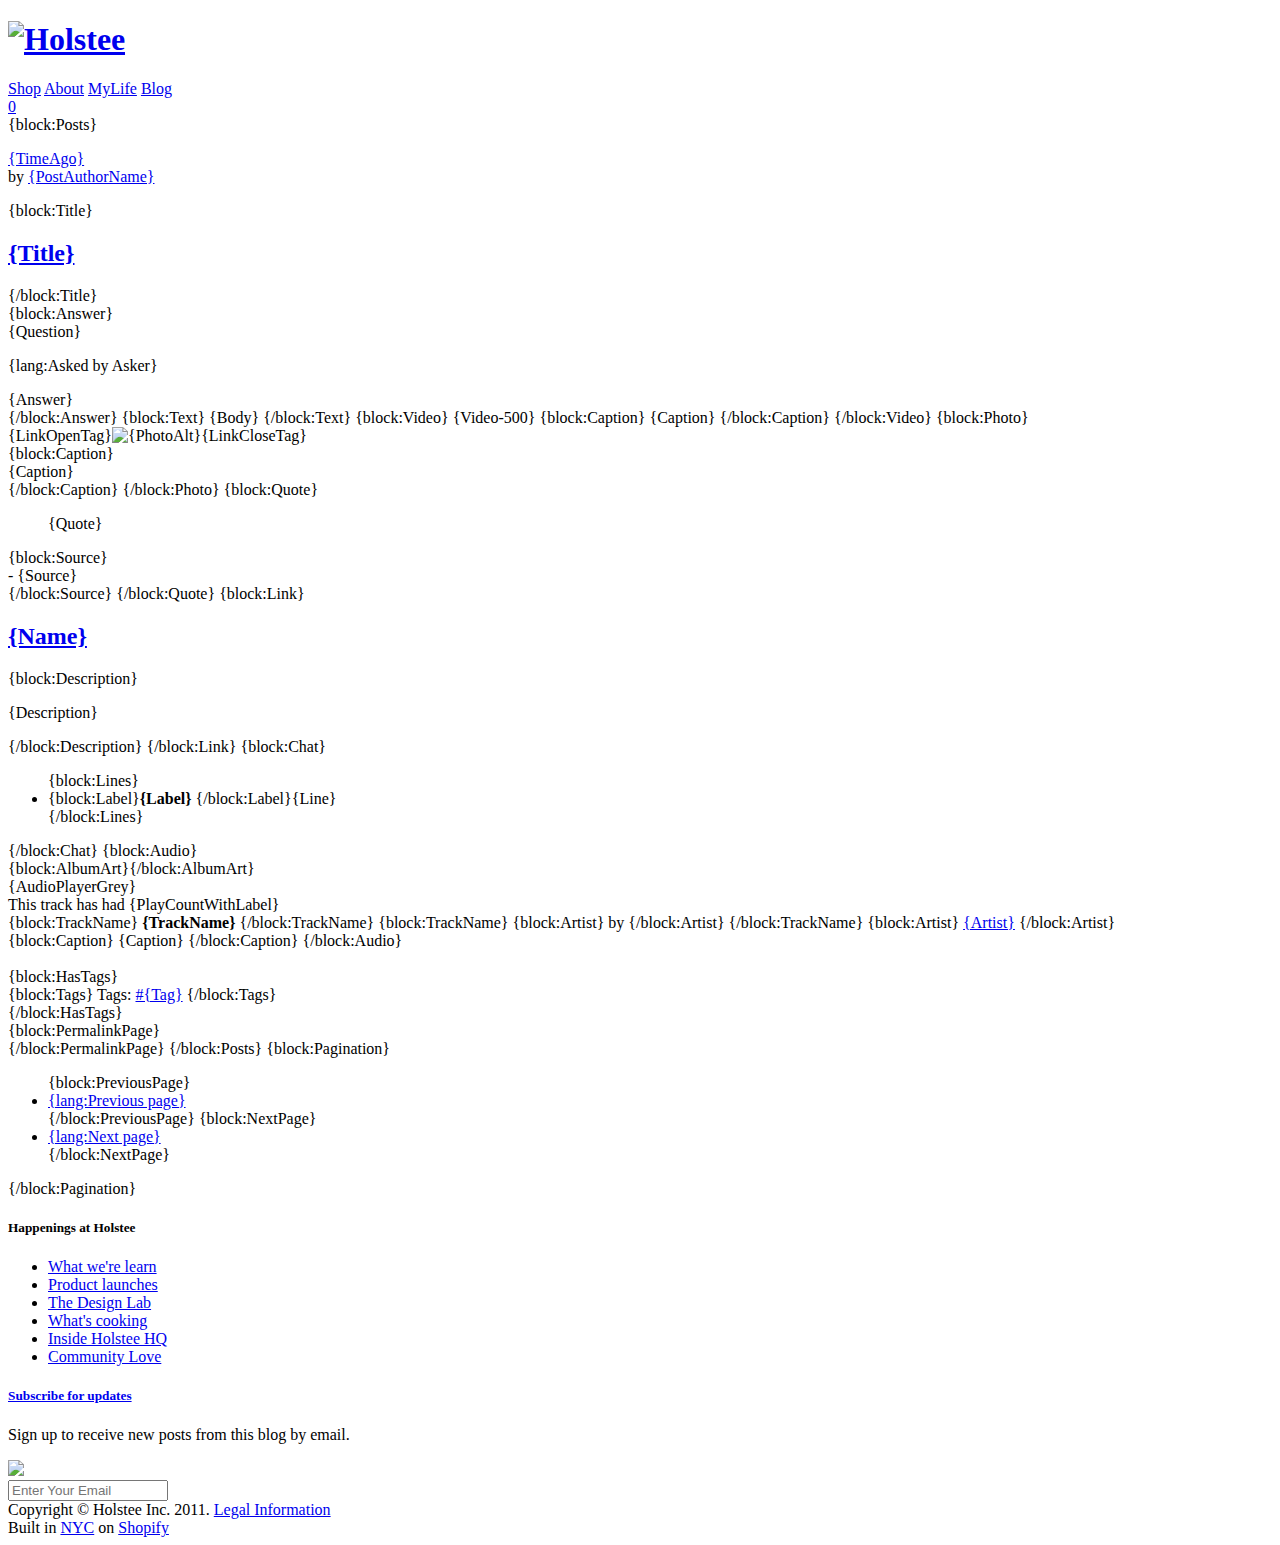
==== tumblr.html @ e674567b "sidebar nav link tags author" ====
<!DOCTYPE html>
<!--[if lt IE 7]>      <html class="no-js lt-ie9 lt-ie8 lt-ie7"> <![endif]-->
<!--[if IE 7]>         <html class="no-js lt-ie9 lt-ie8"> <![endif]-->
<!--[if IE 8]>         <html class="no-js lt-ie9"> <![endif]-->
<!--[if gt IE 8]><!--> <html class="no-js"> <!--<![endif]-->
    <head>
        <meta charset="utf-8">
        <meta http-equiv="X-UA-Compatible" content="IE=edge,chrome=1">
        <title></title>
        <meta name="description" content="The Holstee Blog">
        <meta name="text: offsite" content="http://incubaker.github.com/mowgli-tumblr/"/>
        <meta name="viewport" content="width=device-width">        
       <!-- start offsite links -->
        <link rel="stylesheet" href="{text: offsite}submodules/twitter-bootstrap-font-awesome/compiled/css/bootstrap.min.css">
        <link rel="icon" href="{text: offsite}img/favicon.ico" type="image/x-icon"> 
        <link rel="stylesheet" href="{text: offsite}css/style.css">
        <script src="{text: offsite}js/modernizr-2.6.1.min.js"></script>
        <!-- end offsite links -->
    </head>
    <body>

        <body>
          <div class="navbar navbar-fixed-top">
            <div class="navbar-inner">
              <div class="container">

                <h1 id="logo"><a href="/" title="Holstee"><img src="{text: offsite}img/logo.png" alt="Holstee"></a></h1>

                <nav id="links">
                  <a href="/collections/all">Shop</a>
                  <a href="/about">About</a>
                  <a href="http://mylife.holstee.com/">MyLife</a>
                  <a href="/">Blog</a>
                </nav>

                <nav id="icons" class="pull-right">

                  <a class="btn btn-navbar mowgli globe icon hide" href="#shipping" title="">
                    <i class="icon-globe"></i>
                  </a>

                  <a class="btn btn-navbar mowgli phone icon" href="http://help.holstee.com" title="Help is one click away!">
                    <i class="icon-phone"></i>
                  </a>

                  <a class="btn btn-navbar mowgli cart icon" href="/cart" title="Your Cart ">
                    <i class="icon-shopping-cart"></i>
                    <div id="cart-badge" class="hide">
                      <span class="badge badge-important" id="item_count">0</span>
                    </div>
                  </a>

                </nav>

                <div style="display:none">
                  <div class="phone-content">
                    <p class="tel">Give us a call at <a href="tel:15055004656">1 (505) 500-4656</a>.</p>
                    <p class="mailto">Shoot us an email at <a href="mailto:help@holstee.com">help@holstee.com</a>.</p>
                    <p class="buttons">
                      <a href="http://help.holstee.com" class="btn btn-primary">Visit FAQ</a>
                      <a href="http://help.holstee.com/customer/portal/emails/new" class="btn">Message Us</a>
                    </p>
                  </div>
                  <div class="cart-content">
                    <table class="table table-condensed">
                      <thead>
                        <tr>
                          <th>Quantity</th>
                          <th>Item</th>
                          <th>Price</th>
                        </tr>
                      </thead>
                      <tbody class="products">

                      </tbody>
                      <tbody>
                        <tr class="last">
                          <td colspan="2">
                            <a href="/checkout" class="btn btn-primary"><i class="icon-shopping-cart icon-white"></i> Checkout</a>
                            <a href="/cart" class="btn">Edit Cart</a>
                          </td>
                          <td class="subtotal">$0.00</td>
                        </tr>
                      </tbody>
                    </table>

                  </div>
                </div>
 
              </div>
            </div>
          </div>

        <div id="page" class="template ">
          <div class="capsule gray">
            <div class="container" id="posts">
              <div class="row">
                <div class="span9" id="fill">
                
                {block:Posts}
                
                  <div class="simple white bottom-space post">
                    <div class="row-fluid">
                      <div class="span3">
                        <p class="match-button">
                          <span class="date"><a href="{Permalink}"><i class="icon-time"></i> {TimeAgo}</span></a><br>
                          <span class="author">by <a href="{PostAuthorURL}">{PostAuthorName}</span></a>
                        </p>
                        
                        
                        
                        
                      </div>
                      <div class="span9">
                        {block:Title}<h2><a href="{Permalink}">{Title}</a></h2>{/block:Title}
                        
                        <div class="content">
                          
                          <!-- ////////////////////////////// -->
                          
                          {block:Answer}

                            <div class="QUOTEINFO">

                              <div class="QUOTEMARK"></div>
                              <div class="TEXT">
                                {Question}
                              </div>

                            </div>

                            <p>{lang:Asked by Asker}</p>

                            <div class="BREAK"></div>

                            <div class="RESPONSE">

                              {Answer}

                            </div>

                          {/block:Answer}

                          <!-- ////////////////////////////// -->

                          {block:Text}

                            {Body}

                          {/block:Text}

                          <!-- ////////////////////////////// -->

                          {block:Video}

                            {Video-500}

                            {block:Caption}
                              {Caption}
                            {/block:Caption}

                          {/block:Video}

                          <!-- ////////////////////////////// -->

                          {block:Photo}

                            <div class="CENTER">

                              {LinkOpenTag}<img alt="{PhotoAlt}" src="{PhotoURL-500}" />{LinkCloseTag}

                            </div>

                            {block:Caption}
                              <div class="CAPTION">
                                {Caption}
                              </div>
                            {/block:Caption}

                          {/block:Photo}

                          <!-- ////////////////////////////// -->
                          
                          {block:Quote}
                          <blockquote>
                            <p>{Quote}</p>
                          </blockquote>
                            {block:Source}
                              <div class="pull-right">
                              - {Source}
                              </div>
                            {/block:Source}
                          {/block:Quote}
                          
                          <!-- ////////////////////////////// -->

                          {block:Link}
                            
                            <h2><a href="{URL}" target="{Target}">{Name}</a></h2>
                            
                            {block:Description}
                              <p>{Description}</p>
                            {/block:Description}

                          {/block:Link}

                          <!-- ////////////////////////////// -->
                          
                          {block:Chat}

                            <ul class="CHAT">

                              {block:Lines}
                              <li class="{Alt} {UserNumber}">{block:Label}<strong>{Label}</strong> {/block:Label}{Line}</li>
                              {/block:Lines}

                            </ul>

                          {/block:Chat}

                          <!-- ////////////////////////////// -->

                          {block:Audio}

                            <div class="PLAYER">

                              <div class="ALBUMART">

                                {block:AlbumArt}<img  alt="" src="{AlbumArtURL}" />{/block:AlbumArt}

                              </div>

                              <div class="OVERLAY">

                                <div class="OBJ">
                                  {AudioPlayerGrey}
                                </div>

                                <div class="COUNT">
                                  This track has had {PlayCountWithLabel}
                                </div>

                                <div class="TRACK">
                                  {block:TrackName}
                                    <strong>{TrackName}</strong>
                                  {/block:TrackName}

                                  {block:TrackName}
                                    {block:Artist}
                                      by
                                    {/block:Artist}
                                  {/block:TrackName}

                                  {block:Artist}
                                  <a href="http://last.fm/{Artist}">{Artist}</a>
                                  {/block:Artist}
                                </div>

                              </div>

                            </div>

                            {block:Caption}
                              {Caption}
                            {/block:Caption}

                          {/block:Audio}

                          <!-- ////////////////////////////// -->
                          
                        <br /><br />
                        {block:HasTags}
                        <div class="tags">
                          {block:Tags}
                          Tags: <a href="{TagURL}">#{Tag}</a>
                          {/block:Tags}
                        </div>
                        {/block:HasTags}

                        </div>
                        
                      </div>
                    </div>
                  </div>
                
                  {block:PermalinkPage}
                  <div class="simple white bottom-space post" id="comment">
                    <div class="row-fluid">
                      <div class="span3">
                        <div class="fb-comments" data-href="{permalink}" data-num-posts="5" data-width="660"></div>
                        <div id="fb-root"></div>
                      </div>
                    </div>
                  </div>
                  {/block:PermalinkPage}
                
                {/block:Posts}
                
                {block:Pagination}
                <ul class="pager">
                {block:PreviousPage}
                <li><a href="{PreviousPage}" id="previous-page">{lang:Previous page}</a></li>
                {/block:PreviousPage}
                {block:NextPage}
                <li><a href="{NextPage}" id="next-page">{lang:Next page}</a></li>
                {/block:NextPage}
                </ul>
                {/block:Pagination}
                
                </div>

<div class="span3">
    <div class="row-fluid space">
        <div class="span12">
            <div class="simple white">
                <h5 class="lte">Happenings at Holstee</h5>
                <ul class="navlinks">
                    <li><a href="/tagged/learn">What we're learn</a></li>
                    <li><a href="/tagged/launch">Product launches</a></li>
                    <li><a href="/tagged/design">The Design Lab</a></li>
                    <li><a href="/tagged/food">What's cooking</a></li>
                    <li><a href="/tagged/inside">Inside Holstee HQ</a></li>
                    <li><a href="/tagged/community">Community Love</a></li>
                </ul>
            </div>
        </div>
    </div>
    <div class="row-fluid space">
        <div class="span12">
            <div class="simple white">
                <div class="row-fluid space">
                    <div class="span12">
                        <h5 class="lte"><a href="http://feeds.feedburner.com/holstee">Subscribe for updates <i class="icon-rss"></i></a></h5>
                        <p class="lte">Sign up to receive new posts from this blog by email.</p>
                        <div id="mailchimp-success" class="hide"><img src="{text: offsite}img/ajax-loader.gif"></div>
                        <form action="http://files.holstee.com/tumblr/holstee/mailchimp/mailchimp.php" method="get" id="newsletter">
                          <div class="input-prepend">
                              <span class="add-on"><i class="icon-envelope-alt"></i></span><input class="span10" id="prependedInput" size="16" type="text" placeholder="Enter Your Email" name="EMAIL" style="width:152px">
                          </div>
                        </form>
                    </div>
                </div>
            </div>
        </div>
    </div>
</div>


              </div>
            </div>
          </div>
        </div>


          <div class="capsule" id="copyright">
            <div class="container">
              <div class="row">
                <div class="span6">
                  <span>Copyright &copy; Holstee Inc. 2011. <a href="http://shop.holstee.com/pages/legal" target="_blank">Legal Information</a></span>
                </div>
                <div class="span6 right-align">
                  <span>Built in <a href="http://nytm.org/made-in-nyc" target="_blank">NYC</a> on <a href="http://holstee.com/shopify" target="_blank">Shopify</a></span>
                </div>
              </div>
            </div>
          </div>
          <script src="http://ajax.googleapis.com/ajax/libs/jquery/1.8.1/jquery.min.js"></script>
           <script src="{text: offsite}js/jquery.infinitescroll.min.js"></script>
          <script src="{text: offsite}js/script.js"></script>
          
          <script type="text/javascript">

            var _gaq = _gaq || [];
            _gaq.push(['_setAccount', 'UA-1122853-4']);
            _gaq.push(['_setDomainName', 'holstee.com']);
            _gaq.push(['_trackPageview']);

            (function() {
              var ga = document.createElement('script'); ga.type = 'text/javascript'; ga.async = true;
              ga.src = ('https:' == document.location.protocol ? 'https://ssl' : 'http://www') + '.google-analytics.com/ga.js';
              var s = document.getElementsByTagName('script')[0]; s.parentNode.insertBefore(ga, s);
            })();

          </script>
          
    </body>
</html>
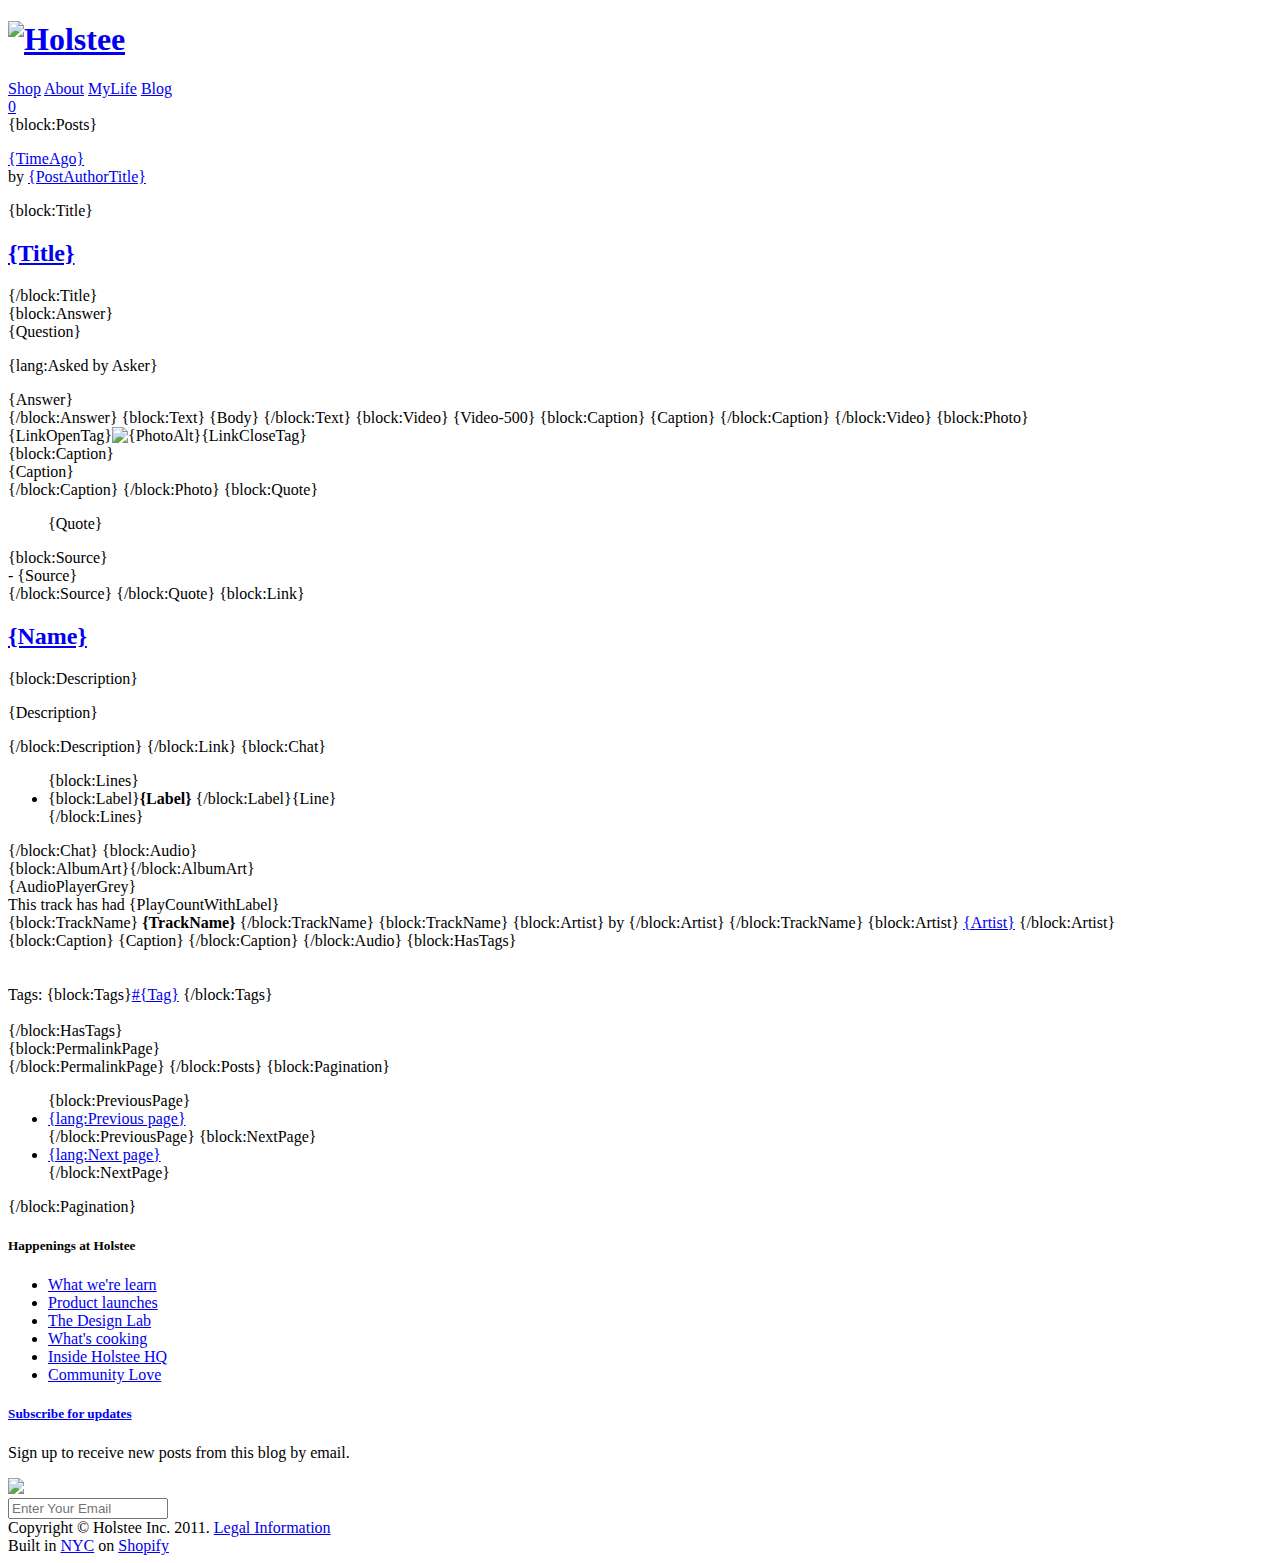
==== commit dd42f76b: "updated css for social buttons" ====
--- a/tumblr.html
+++ b/tumblr.html
@@ -6,8 +6,8 @@
     <head>
         <meta charset="utf-8">
         <meta http-equiv="X-UA-Compatible" content="IE=edge,chrome=1">
-        <title></title>
-        <meta name="description" content="The Holstee Blog">
+        <title>The Holstee Blog | Holstee</title>
+        <meta name="description" content="A look inside the Holstee office, our team, what we up to!">
         <meta name="text: offsite" content="http://incubaker.github.com/mowgli-tumblr/"/>
         <meta name="viewport" content="width=device-width">        
        <!-- start offsite links -->
@@ -27,8 +27,8 @@
                 <h1 id="logo"><a href="/" title="Holstee"><img src="{text: offsite}img/logo.png" alt="Holstee"></a></h1>
 
                 <nav id="links">
-                  <a href="/collections/all">Shop</a>
-                  <a href="/about">About</a>
+                  <a href="http://shop.holstee.com/collections/all">Shop</a>
+                  <a href="http://shop.holstee.com/about">About</a>
                   <a href="http://mylife.holstee.com/">MyLife</a>
                   <a href="/">Blog</a>
                 </nav>
@@ -104,11 +104,20 @@
                       <div class="span3">
                         <p class="match-button">
                           <span class="date"><a href="{Permalink}"><i class="icon-time"></i> {TimeAgo}</span></a><br>
-                          <span class="author">by <a href="{PostAuthorURL}">{PostAuthorName}</span></a>
+                          <span class="author">by <a href="{PostAuthorURL}">{PostAuthorTitle}</span></a>
                         </p>
                         
                         
-                        
+                           <!-- AddThis Button BEGIN -->
+                          <div class="socialbuttons"
+                            <div class="addthis_toolbox addthis_counter_style" addthis:title="{Title}" addthis:url="{Permalink}"  style="width:50px;">
+                              <a class="addthis_button_facebook_like" fb:like:layout="box_count"></a>
+                              <a class="addthis_button_tweet" tw:count="vertical"></a>
+                              <a class="addthis_button_google_plusone" g:plusone:size="tall"></a>
+                            </div>
+                            <script type="text/javascript" src="http://s7.addthis.com/js/300/addthis_widget.js#pubid=holstee"></script>
+                          </div>
+                          <!-- AddThis Button END -->
                         
                       </div>
                       <div class="span9">
@@ -267,16 +276,14 @@
                           {/block:Audio}
 
                           <!-- ////////////////////////////// -->
-                          
-                        <br /><br />
-                        {block:HasTags}
-                        <div class="tags">
-                          {block:Tags}
-                          Tags: <a href="{TagURL}">#{Tag}</a>
-                          {/block:Tags}
-                        </div>
-                        {/block:HasTags}
-
+
+                          {block:HasTags}
+                            <div class="tags">
+                               <br /><br />
+                              Tags: {block:Tags}<a href="{TagURL}">#{Tag}</a> {/block:Tags}
+                              <br /><br />
+                            </div>
+                          {/block:HasTags}
                         </div>
                         
                       </div>
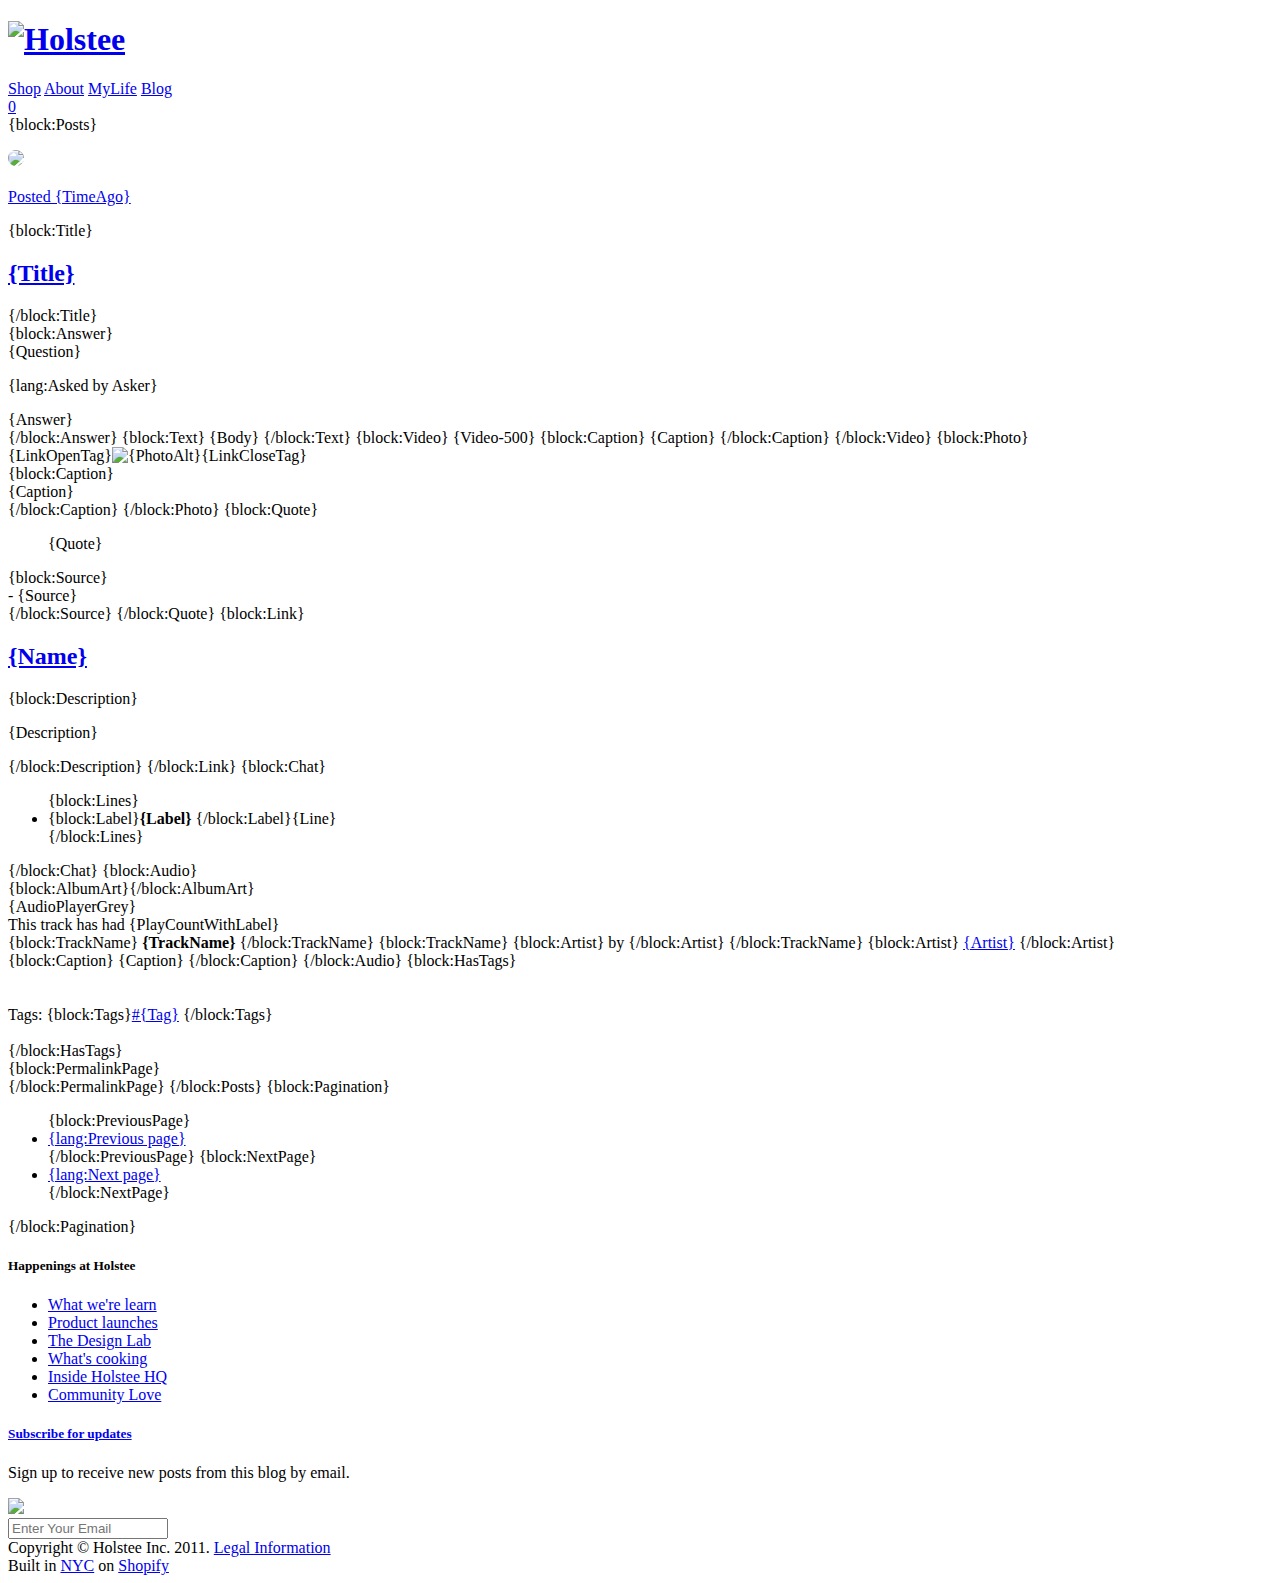
==== commit e9a198cc: "updated avatar" ====
--- a/tumblr.html
+++ b/tumblr.html
@@ -103,22 +103,19 @@
                     <div class="row-fluid">
                       <div class="span3">
                         <p class="match-button">
-                          <span class="date"><a href="{Permalink}"><i class="icon-time"></i> {TimeAgo}</span></a><br>
-                          <span class="author">by <a href="{PostAuthorURL}">{PostAuthorTitle}</span></a>
+                         
+                        <span class="authorimage"><a href="{PostAuthorURL}" title="{PostAuthorTitle}" target="_blank"><img src="{PostAuthorPortraitURL-96}" style="border-radius:100px"/></a></span><br><br>
+                        <span class="date"><a href="{Permalink}">Posted {TimeAgo}</span></a>
                         </p>
-                        
-                        
-                           <!-- AddThis Button BEGIN -->
-                          <div class="socialbuttons"
-                            <div class="addthis_toolbox addthis_counter_style" addthis:title="{Title}" addthis:url="{Permalink}"  style="width:50px;">
-                              <a class="addthis_button_facebook_like" fb:like:layout="box_count"></a>
-                              <a class="addthis_button_tweet" tw:count="vertical"></a>
-                              <a class="addthis_button_google_plusone" g:plusone:size="tall"></a>
-                            </div>
-                            <script type="text/javascript" src="http://s7.addthis.com/js/300/addthis_widget.js#pubid=holstee"></script>
-                          </div>
-                          <!-- AddThis Button END -->
-                        
+                            <span class="socialbuttons2">
+                                <div class="addthis_toolbox" addthis:title="{Title}" addthis:url="{Permalink}"  style="width:50px;">
+                                  <ul style="margin:15px 0px 0px -3px; list-style:none;">
+                                    <li style="margin-bottom:5px;"><a class="addthis_button_facebook_like" fb:like:layout="box_count"></a></li>
+                                    <li> <a class="addthis_button_tweet" tw:count="vertical"></a></li>
+                                  </ul>
+                               </div>
+                                <script type="text/javascript" src="http://s7.addthis.com/js/300/addthis_widget.js#pubid=holstee"></script>
+                            </span>
                       </div>
                       <div class="span9">
                         {block:Title}<h2><a href="{Permalink}">{Title}</a></h2>{/block:Title}
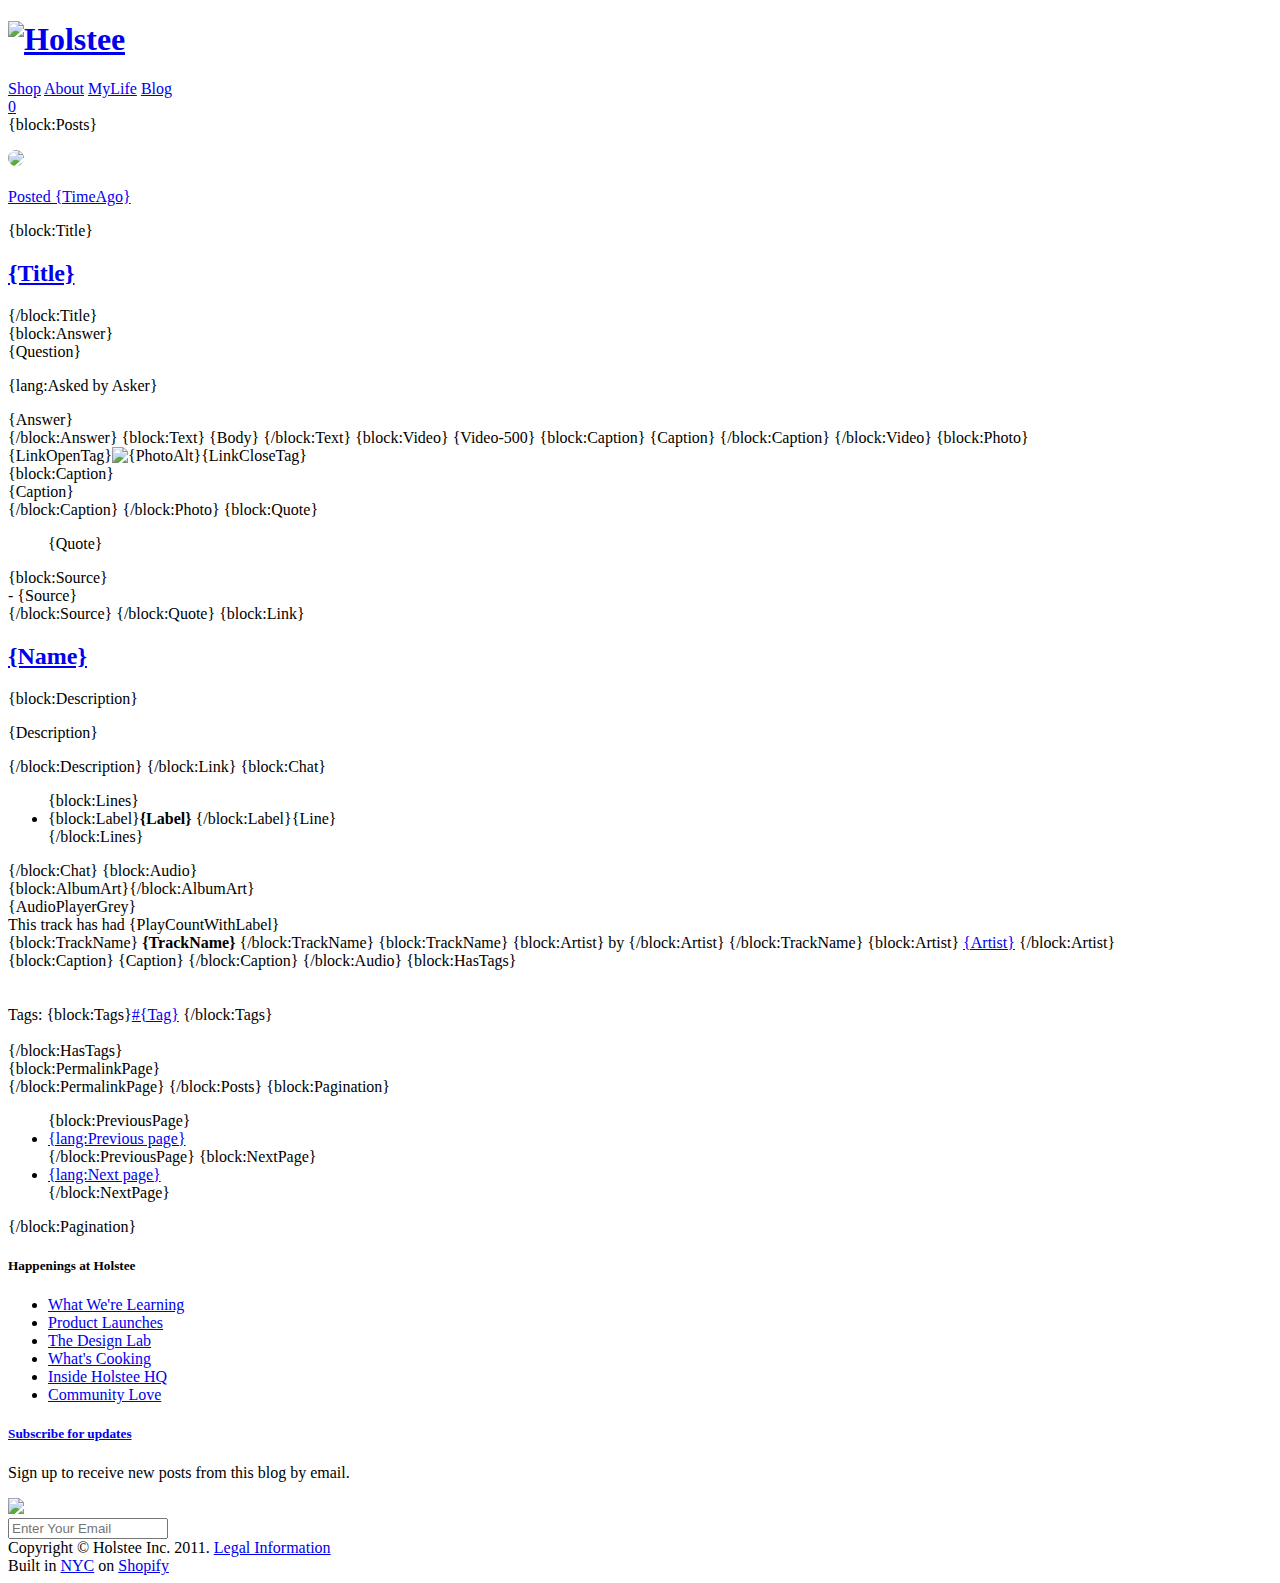
==== commit 440fa42d: "social with display none" ====
--- a/tumblr.html
+++ b/tumblr.html
@@ -18,8 +18,6 @@
         <!-- end offsite links -->
     </head>
     <body>
-
-        <body>
           <div class="navbar navbar-fixed-top">
             <div class="navbar-inner">
               <div class="container">
@@ -91,7 +89,7 @@
             </div>
           </div>
 
-        <div id="page" class="template ">
+           <div id="page" class="template ">
           <div class="capsule gray">
             <div class="container" id="posts">
               <div class="row">
@@ -99,7 +97,7 @@
                 
                 {block:Posts}
                 
-                  <div class="simple white bottom-space post">
+                  <div>
                     <div class="row-fluid">
                       <div class="span3">
                         <p class="match-button">
@@ -107,7 +105,7 @@
                         <span class="authorimage"><a href="{PostAuthorURL}" title="{PostAuthorTitle}" target="_blank"><img src="{PostAuthorPortraitURL-96}" style="border-radius:100px"/></a></span><br><br>
                         <span class="date"><a href="{Permalink}">Posted {TimeAgo}</span></a>
                         </p>
-                            <span class="socialbuttons2">
+                            <span class="socialbuttons">
                                 <div class="addthis_toolbox" addthis:title="{Title}" addthis:url="{Permalink}"  style="width:50px;">
                                   <ul style="margin:15px 0px 0px -3px; list-style:none;">
                                     <li style="margin-bottom:5px;"><a class="addthis_button_facebook_like" fb:like:layout="box_count"></a></li>
@@ -117,7 +115,7 @@
                                 <script type="text/javascript" src="http://s7.addthis.com/js/300/addthis_widget.js#pubid=holstee"></script>
                             </span>
                       </div>
-                      <div class="span9">
+                      <div class="span9 simple white bottom-space post">
                         {block:Title}<h2><a href="{Permalink}">{Title}</a></h2>{/block:Title}
                         
                         <div class="content">
@@ -319,10 +317,10 @@
             <div class="simple white">
                 <h5 class="lte">Happenings at Holstee</h5>
                 <ul class="navlinks">
-                    <li><a href="/tagged/learn">What we're learn</a></li>
-                    <li><a href="/tagged/launch">Product launches</a></li>
+                    <li><a href="/tagged/learn">What We're Learning</a></li>
+                    <li><a href="/tagged/launch">Product Launches</a></li>
                     <li><a href="/tagged/design">The Design Lab</a></li>
-                    <li><a href="/tagged/food">What's cooking</a></li>
+                    <li><a href="/tagged/food">What's Cooking</a></li>
                     <li><a href="/tagged/inside">Inside Holstee HQ</a></li>
                     <li><a href="/tagged/community">Community Love</a></li>
                 </ul>
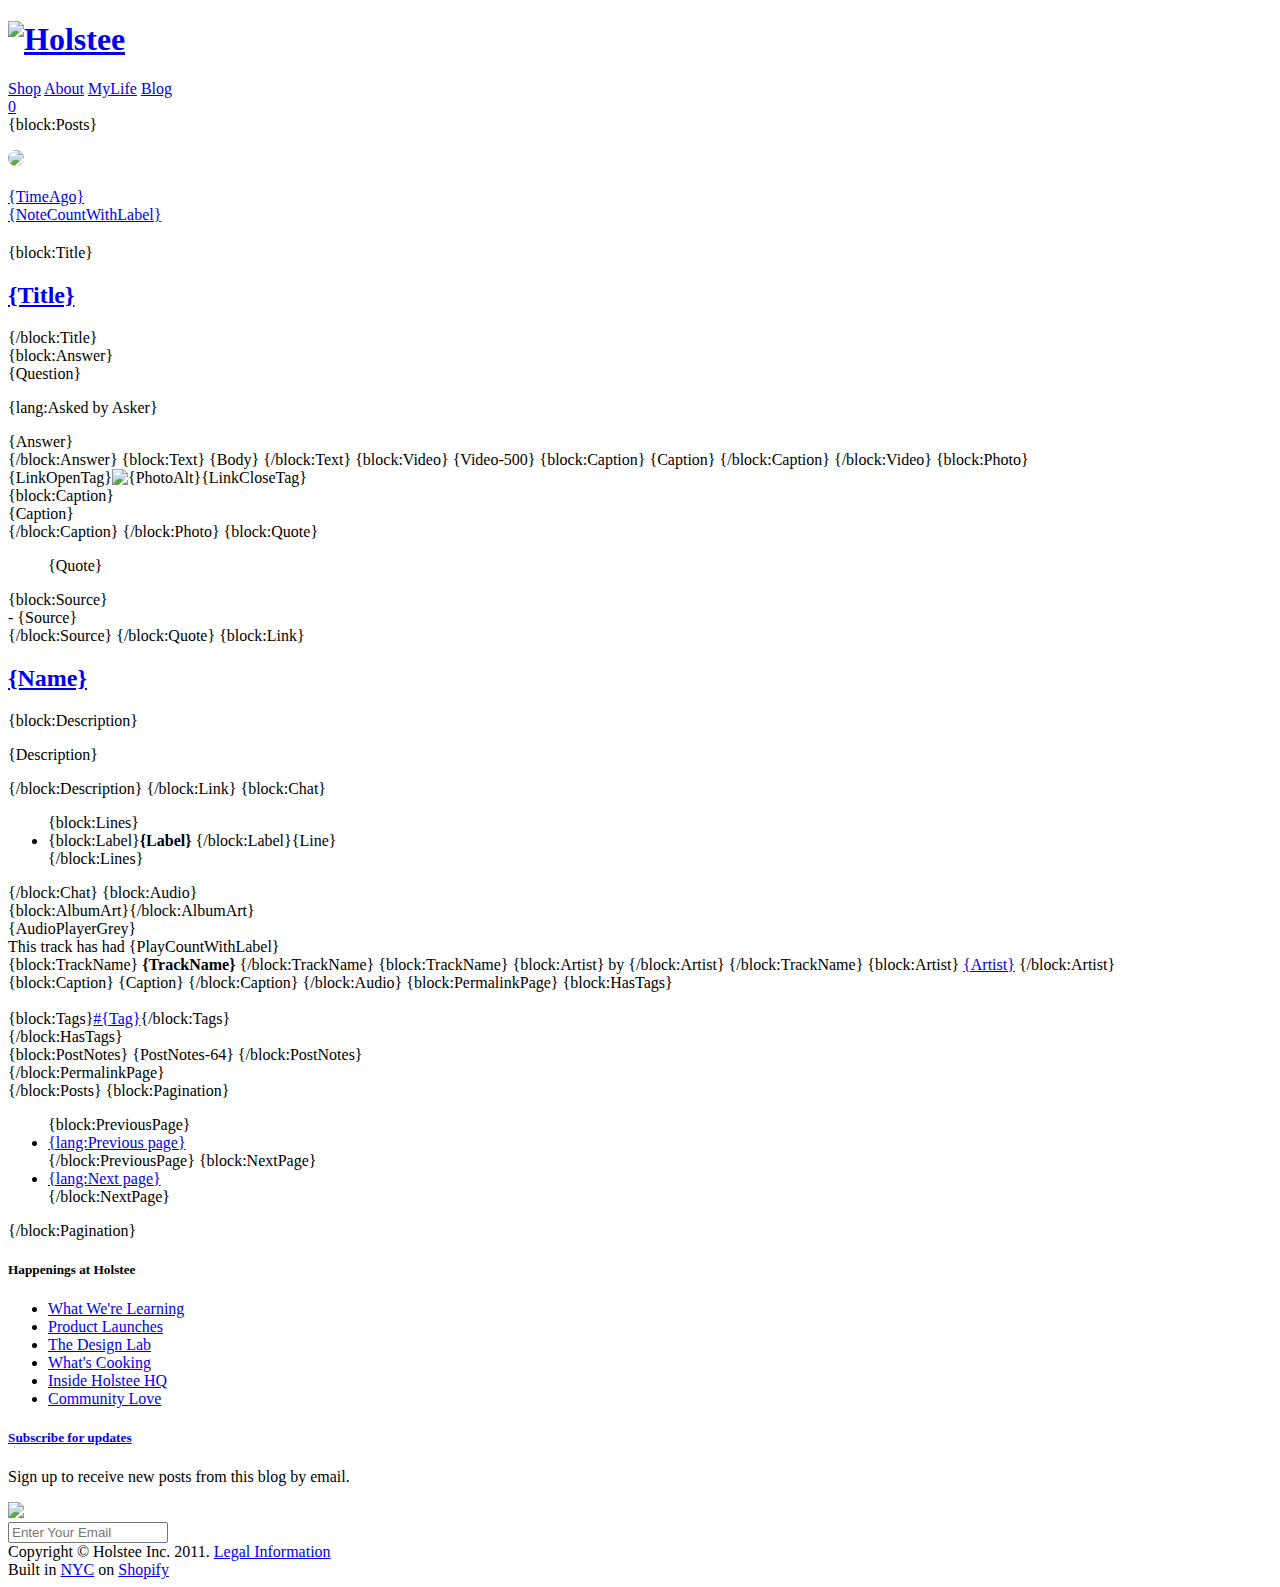
==== commit 43c413b3: "fixed notes css on permalink and text wrap labels" ====
--- a/tumblr.html
+++ b/tumblr.html
@@ -99,23 +99,26 @@
                 
                   <div>
                     <div class="row-fluid">
-                      <div class="span3">
+                      <div class="span3 widthlimit1">
                         <p class="match-button">
                          
                         <span class="authorimage"><a href="{PostAuthorURL}" title="{PostAuthorTitle}" target="_blank"><img src="{PostAuthorPortraitURL-96}" style="border-radius:100px"/></a></span><br><br>
-                        <span class="date"><a href="{Permalink}">Posted {TimeAgo}</span></a>
+                        <span class="date"><a href="{Permalink}">{TimeAgo}</span></a><br>
+                        <span class="date"><a href="{Permalink}">{NoteCountWithLabel}</span></a>
                         </p>
                             <span class="socialbuttons">
                                 <div class="addthis_toolbox" addthis:title="{Title}" addthis:url="{Permalink}"  style="width:50px;">
-                                  <ul style="margin:15px 0px 0px -3px; list-style:none;">
-                                    <li style="margin-bottom:5px;"><a class="addthis_button_facebook_like" fb:like:layout="box_count"></a></li>
+                                  <ul style="margin:20px 0px 0px 40px; list-style:none;">
+                                    <li style="margin-bottom:5px; margin-left:5px;"><a class="addthis_button_facebook_like" fb:like:layout="box_count"></a></li>
                                     <li> <a class="addthis_button_tweet" tw:count="vertical"></a></li>
                                   </ul>
                                </div>
                                 <script type="text/javascript" src="http://s7.addthis.com/js/300/addthis_widget.js#pubid=holstee"></script>
                             </span>
                       </div>
-                      <div class="span9 simple white bottom-space post">
+                      <div class="span9 simple white bottom-space post callout border-callout widthlimit2">
+                         <b class="border-notch notch"></b>
+                          <b class="notch"></b>
                         {block:Title}<h2><a href="{Permalink}">{Title}</a></h2>{/block:Title}
                         
                         <div class="content">
@@ -271,33 +274,27 @@
                           {/block:Audio}
 
                           <!-- ////////////////////////////// -->
-
+                            {block:PermalinkPage}
                           {block:HasTags}
                             <div class="tags">
-                               <br /><br />
-                              Tags: {block:Tags}<a href="{TagURL}">#{Tag}</a> {/block:Tags}
-                              <br /><br />
+                               <br />
+                              {block:Tags}<span class="label"><a href="{TagURL}">#{Tag}</a></span>{/block:Tags}
+                              <br />
                             </div>
                           {/block:HasTags}
+                            <div class="notes">
+                              {block:PostNotes} {PostNotes-64} {/block:PostNotes}
+                            </div>
+                                  <div class="fb-comments" data-href="{permalink}" data-num-posts="5" data-width="500"></div>
+                                  <div id="fb-root"></div>
+
+                            {/block:PermalinkPage}
                         </div>
                         
                       </div>
                     </div>
                   </div>
-                
-                  {block:PermalinkPage}
-                  <div class="simple white bottom-space post" id="comment">
-                    <div class="row-fluid">
-                      <div class="span3">
-                        <div class="fb-comments" data-href="{permalink}" data-num-posts="5" data-width="660"></div>
-                        <div id="fb-root"></div>
-                      </div>
-                    </div>
-                  </div>
-                  {/block:PermalinkPage}
-                
                 {/block:Posts}
-                
                 {block:Pagination}
                 <ul class="pager">
                 {block:PreviousPage}
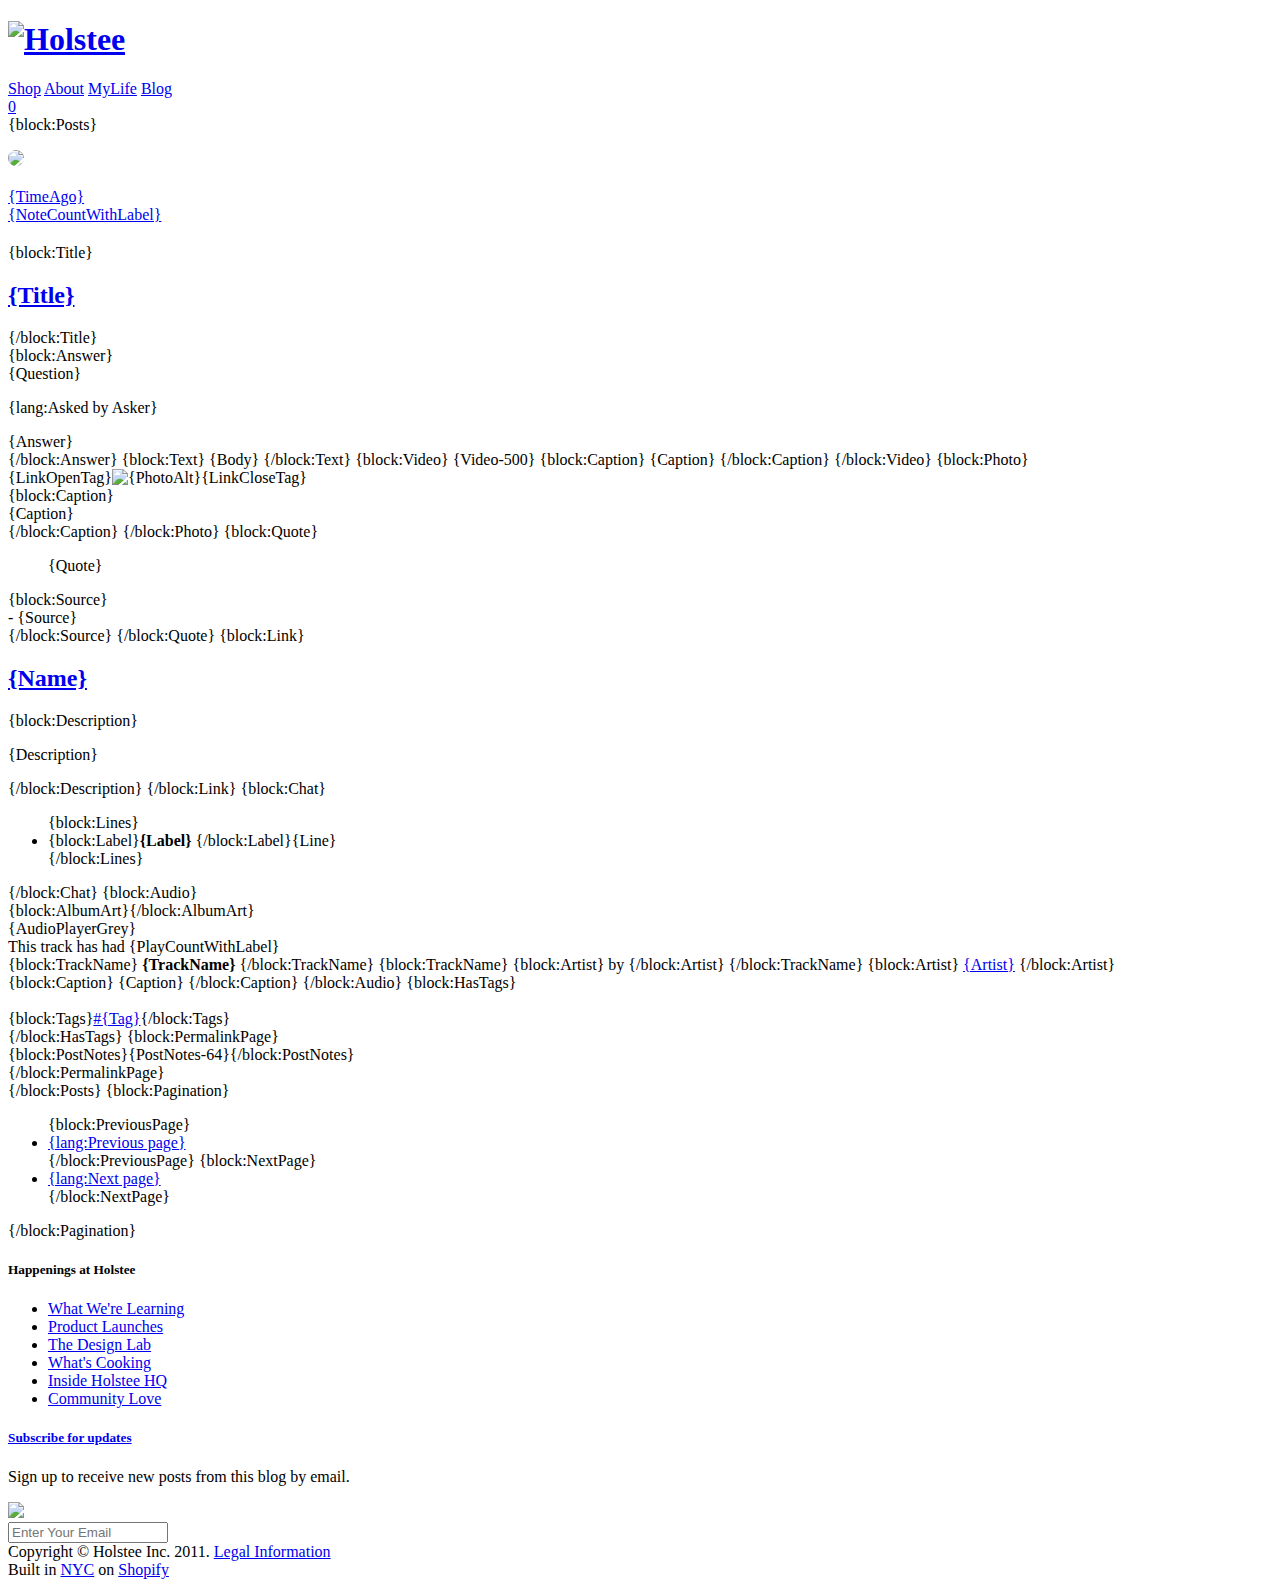
==== commit 3f55def1: "css error fixed for notes and tags" ====
--- a/tumblr.html
+++ b/tumblr.html
@@ -274,7 +274,7 @@
                           {/block:Audio}
 
                           <!-- ////////////////////////////// -->
-                            {block:PermalinkPage}
+                            
                           {block:HasTags}
                             <div class="tags">
                                <br />
@@ -282,8 +282,9 @@
                               <br />
                             </div>
                           {/block:HasTags}
+                          {block:PermalinkPage}
                             <div class="notes">
-                              {block:PostNotes} {PostNotes-64} {/block:PostNotes}
+                              {block:PostNotes}{PostNotes-64}{/block:PostNotes}
                             </div>
                                   <div class="fb-comments" data-href="{permalink}" data-num-posts="5" data-width="500"></div>
                                   <div id="fb-root"></div>
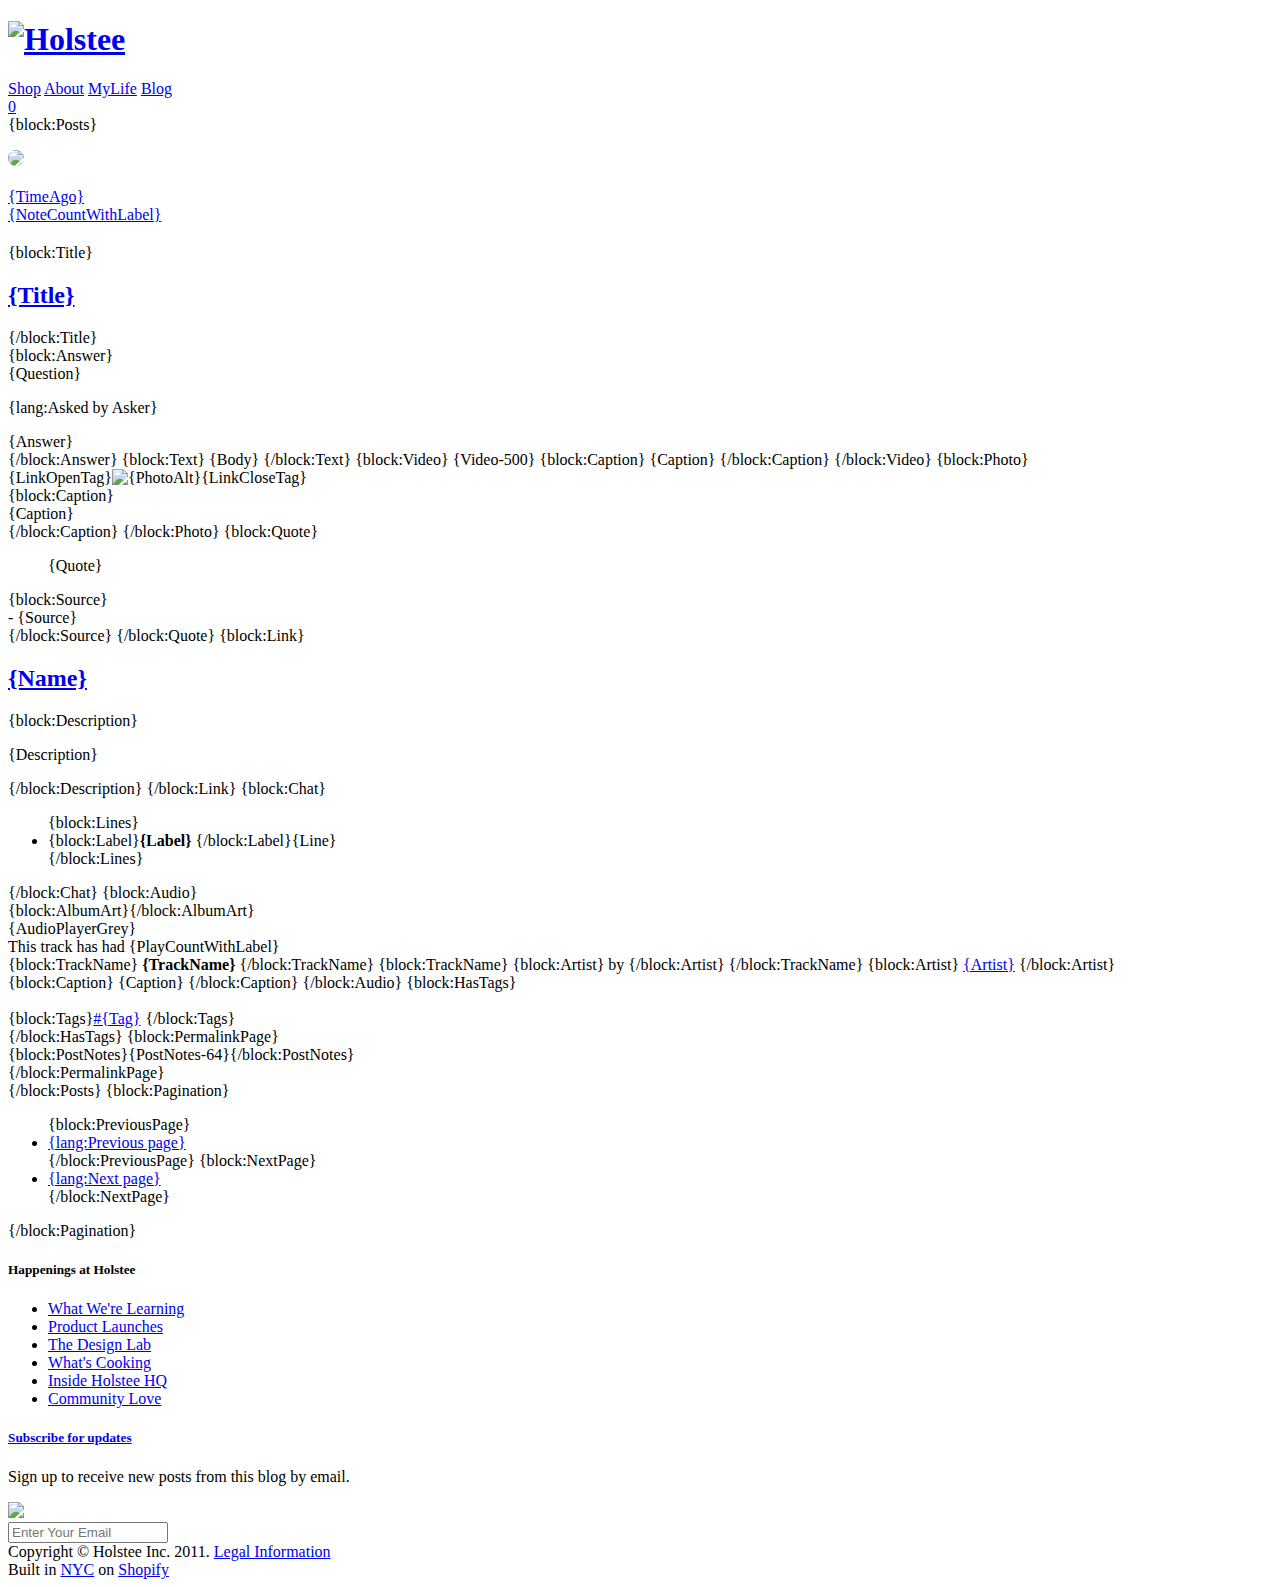
==== commit 64e2dc1f: "more alignment with notes and tags" ====
--- a/tumblr.html
+++ b/tumblr.html
@@ -278,7 +278,7 @@
                           {block:HasTags}
                             <div class="tags">
                                <br />
-                              {block:Tags}<span class="label"><a href="{TagURL}">#{Tag}</a></span>{/block:Tags}
+                              {block:Tags}<span class="label" style="white-space:normal; margin-right:5px;"><a href="{TagURL}">#{Tag}</a></span>{/block:Tags}
                               <br />
                             </div>
                           {/block:HasTags}
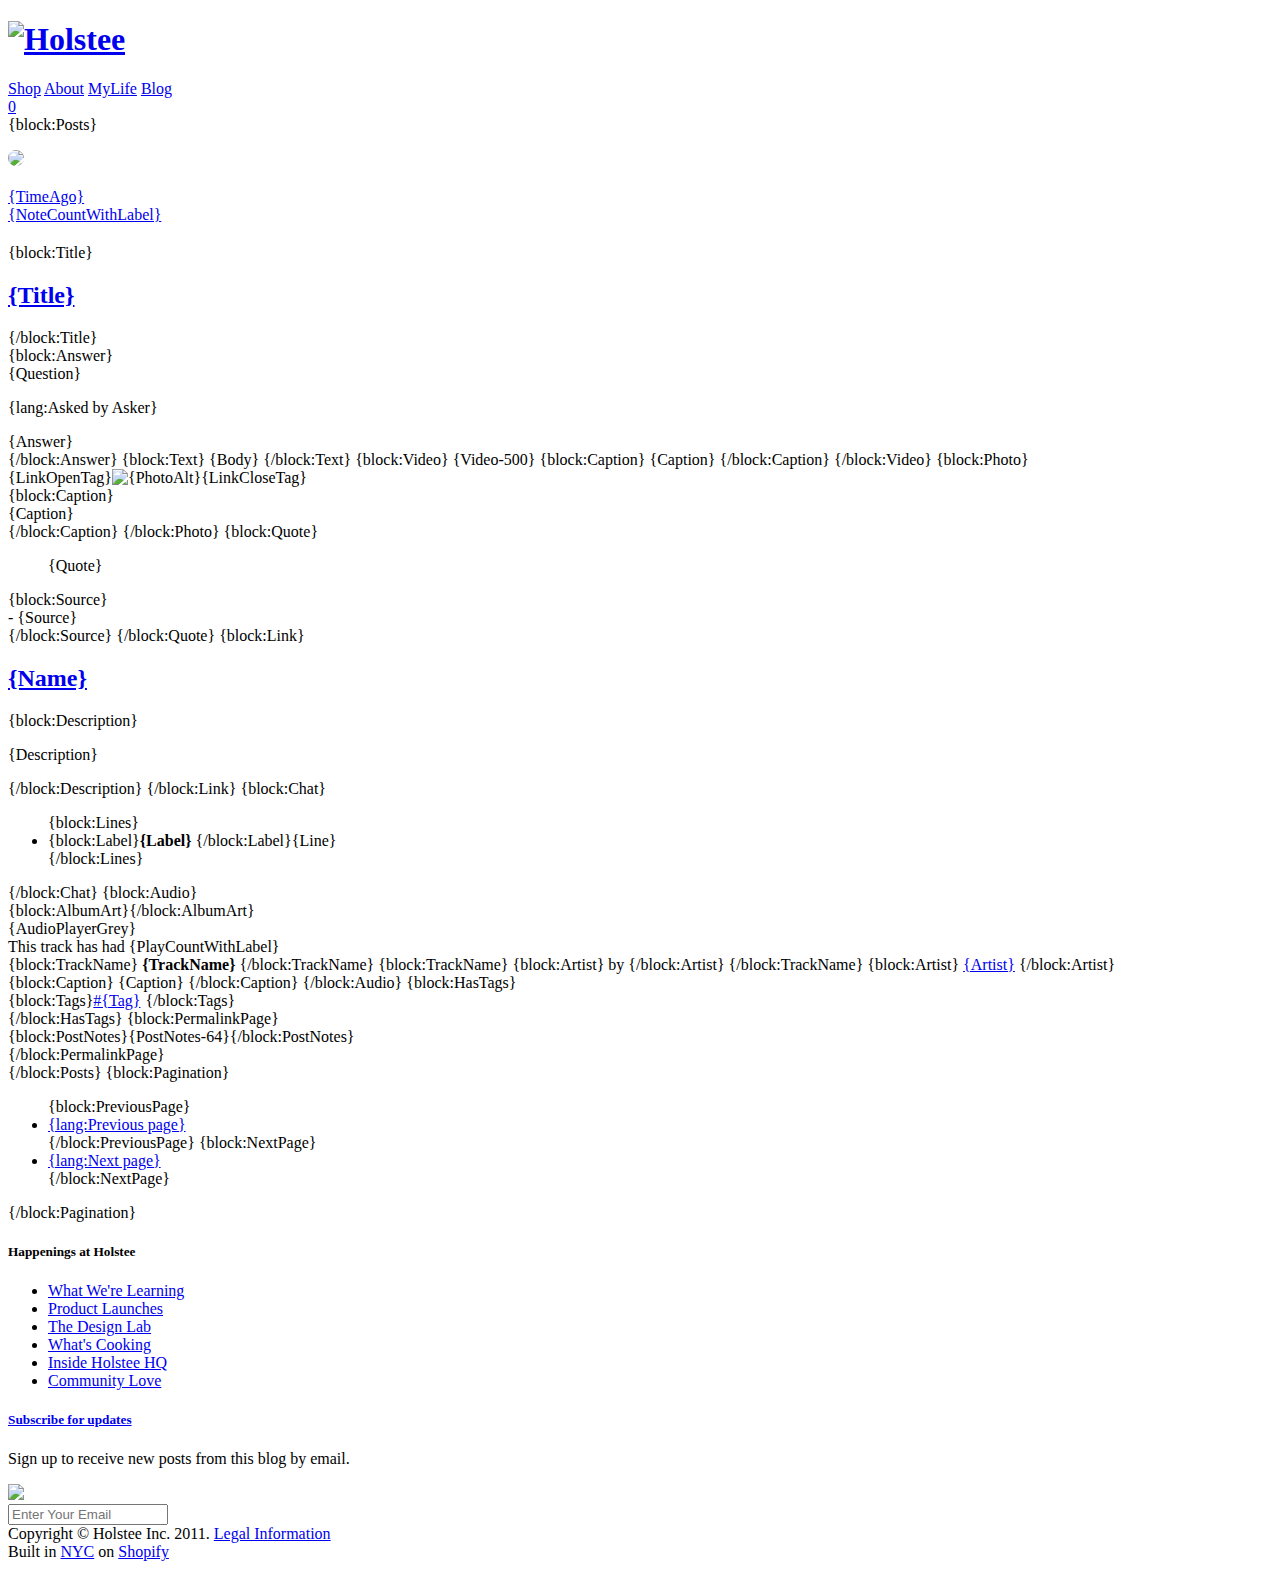
==== commit b911e0ed: "avatar for notes on permalink" ====
--- a/tumblr.html
+++ b/tumblr.html
@@ -277,7 +277,7 @@
                             
                           {block:HasTags}
                             <div class="tags">
-                               <br />
+                               
                               {block:Tags}<span class="label" style="white-space:normal; margin-right:5px;"><a href="{TagURL}">#{Tag}</a></span>{/block:Tags}
                               <br />
                             </div>
